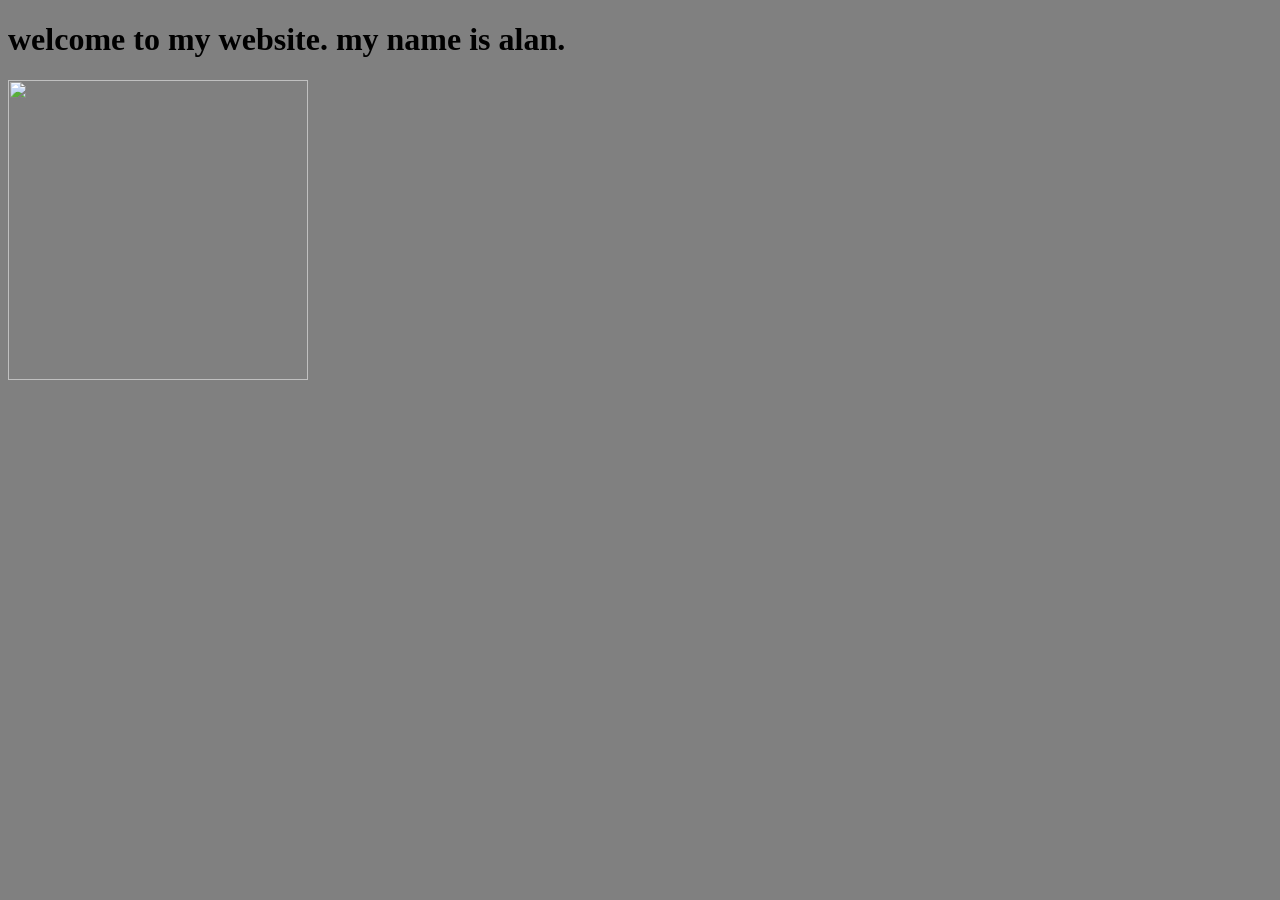
==== index.html @ ea74d9d0 "Add image to index.html" ====
<!DOCTYPE html>
<html lang="en">
    <head>
        <meta charset="UTF-8">
        <meta name="viewport" content="width=device-width, initial-scale=1.0">
        <title>AP CSP Website</title>
        <!-- Link to your external custom CSS -->
        <link rel="stylesheet" href="style.css">
    </head>
    
    <body>
        <h1>welcome to my website. my name is alan.</h1>
        
         <img src="https://codehs.com/uploads/a45767bcdc9608f9ef1f0fd5915e4a90" height="300px" width="300px">
        
        
        
        <script src="script.js"></script>
    </body>
</html>
---- style.css ----
body {
    background-color:gray;
}
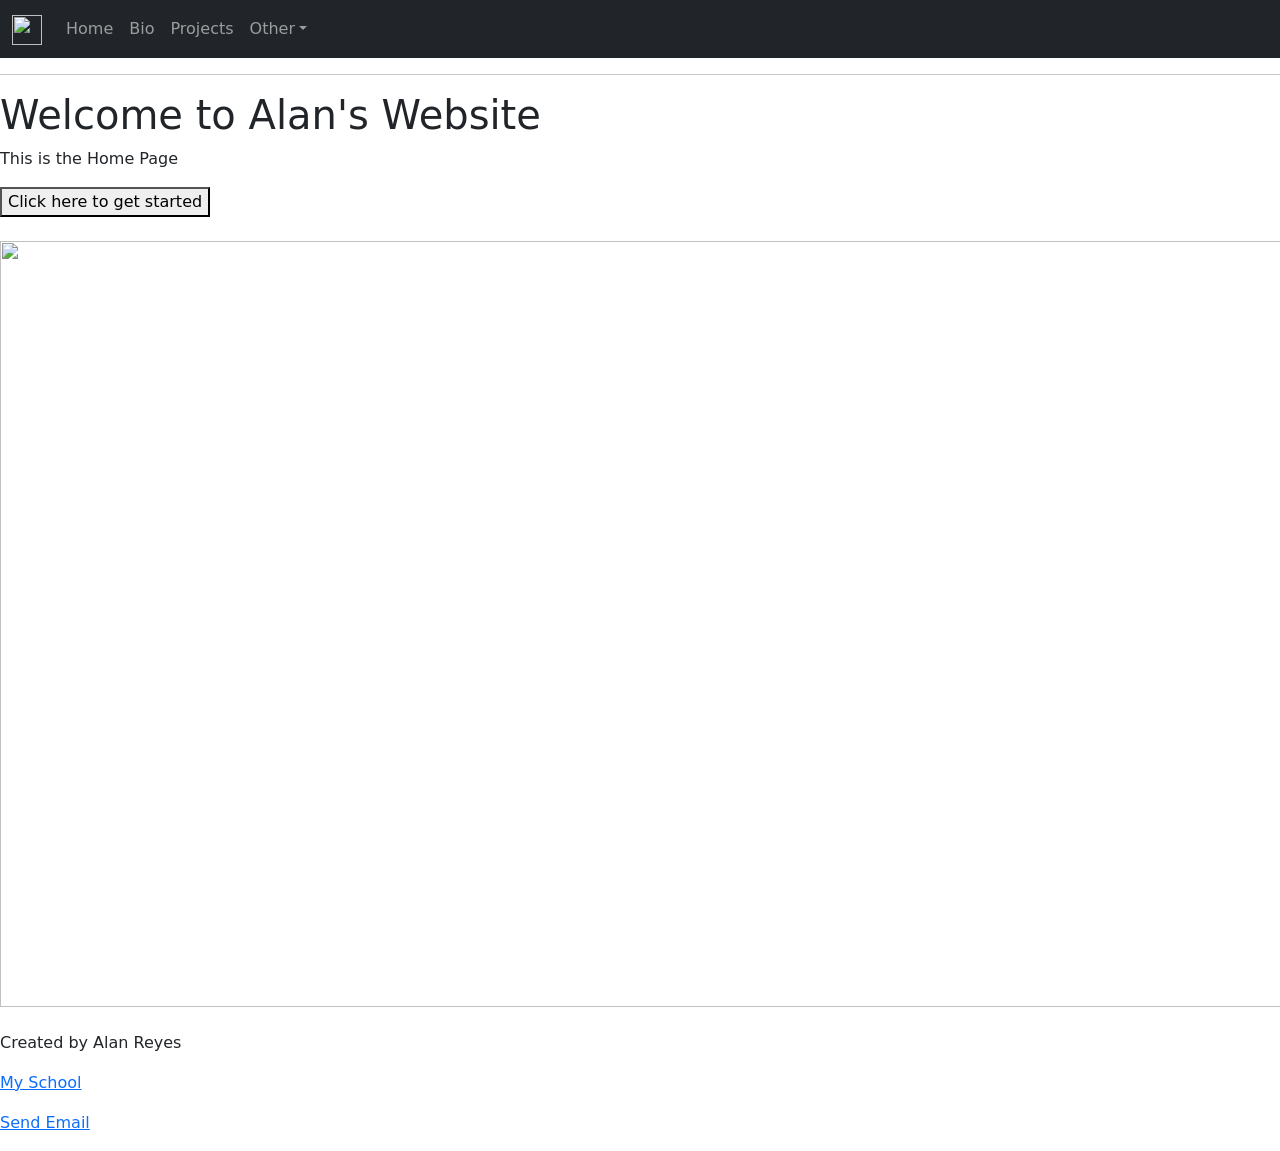
==== commit bb567b2f: "Enhance index.html with Bootstrap and footer Added Bootstrap CSS and JS, updated title and favicon, " ====
--- a/index.html
+++ b/index.html
@@ -3,19 +3,73 @@
     <head>
         <meta charset="UTF-8">
         <meta name="viewport" content="width=device-width, initial-scale=1.0">
-        <title>AP CSP Website</title>
-        <!-- Link to your external custom CSS -->
-        <link rel="stylesheet" href="style.css">
+        <meta http-equiv="X-UA-Compatible" content="ie=edge">
+        
+        <!-- Bootstrap CSS -->
+        <link href="https://cdn.jsdelivr.net/npm/bootstrap@5.0.2/dist/css/bootstrap.min.css" rel="stylesheet" integrity="sha384-EVSTQN3/azprG1Anm3QDgpJLIm9Nao0Yz1ztcQTwFspd3yD65VohhpuuCOmLASjC" crossorigin="anonymous">
+        <title>Home</title>
+        <link rel="icon" type="image/x-icon" href="https://codehs.com/uploads/9383f6599028b551161446c99acf1361">
+        <script src="https://cdn.jsdelivr.net/npm/bootstrap@5.3.3/dist/js/bootstrap.bundle.min.js"></script>
+        <link rel="stylesheet" href="mystyles.css">
     </head>
+  
+    <body>
+      
+    <nav class="navbar navbar-expand-sm bg-dark navbar-dark">
+        <div class="container-fluid">
+            <a class="navbar-brand" href="home.html"><img src="https://codehs.com/uploads/9383f6599028b551161446c99acf1361" width="30px" height="30px"></a>
+        
+            <button class="navbar-toggler" type="button" data-bs-toggle="collapse" data-bs-target="#collapsibleNavbar">
+                <span class="navbar-toggler-icon"></span>
+            </button>
+        
+            <div class="collapse navbar-collapse" id="collapsibleNavbar">
+                <ul class="navbar-nav">
+                    <li class="nav-item">
+                        <a class="nav-link highlight" href="index.html">Home</a>
+                    </li>
+                    
+                    <li class="nav-item">
+                        <a class="nav-link" href="bio.html">Bio</a>
+                    </li>
+                    
+                    <li class="nav-item">
+                        <a class="nav-link" href="projects.html">Projects</a>
+                    </li>
+                    
+                    <li class="nav-item dropdown">
+                        <a class="nav-link dropdown-toggle" href="#" role="button" data-bs-toggle="dropdown">Other</a>
+                        
+                        <ul class="dropdown-menu">
+                            <li><a class="dropdown-item" href="index.html" target="_blank">Index</a></li>
+                            <li><a class="dropdown-item" href="practice.html" target="_blank">Practice</a></li>
+                            <li><a class="dropdown-item" href="projects2.html" target="_blank">Other</a></li>
+                        </ul>
+                    </li>
+                </ul>
+            </div>
+        </div>
+    </nav>
+      
+        <hr>
+        <div class="parallax">
+            <h1>Welcome to Alan's Website</h1>
+            <p>This is the Home Page</p>
+            <button class="button button1">Click here to get started</button>
+        </div>
+        
+        <br>
+        <div class="img-container">
+            <img src="https://static0.pocketlintimages.com/wordpress/wp-content/uploads/147828-laptops-feature-apple-macos-1015-catalina-features-news-and-release-date-image1-j3ml29rhpj.jpg" width="1800px" height="766px">
+        </div>
+        <br>
     
-    <body>
-        <h1>welcome to my website. my name is alan.</h1>
-        
-         <img src="https://codehs.com/uploads/a45767bcdc9608f9ef1f0fd5915e4a90" height="300px" width="300px">
-        
-        
-        
-        <script src="script.js"></script>
     </body>
-</html>
-
+  
+  <footer>
+      <p>Created by Alan Reyes</p>
+      <p><a href="https://granadahigh.livermoreschools.org/" target="_blank">My School</a></p>
+      <p><a href="mailto:alan.rey@lvjusd.org">Send Email</a></p>
+  </footer>
+    
+  </html>
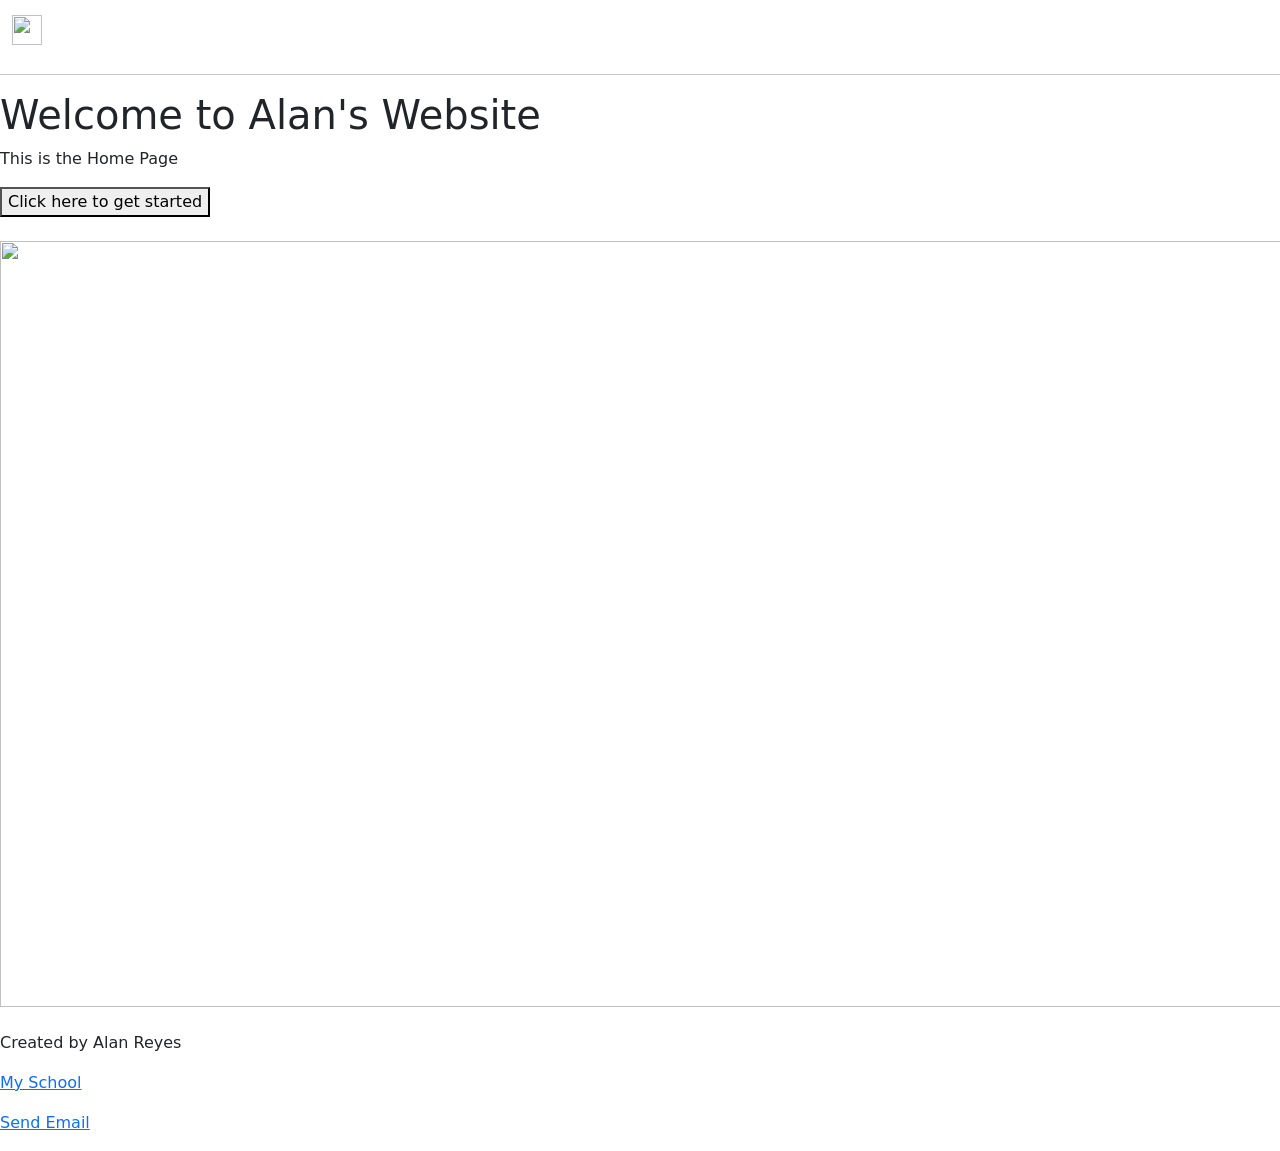
==== commit ccf8fc97: "Refactor navbar and footer in index.html" ====
--- a/index.html
+++ b/index.html
@@ -15,41 +15,41 @@
   
     <body>
       
-    <nav class="navbar navbar-expand-sm bg-dark navbar-dark">
-        <div class="container-fluid">
-            <a class="navbar-brand" href="home.html"><img src="https://codehs.com/uploads/9383f6599028b551161446c99acf1361" width="30px" height="30px"></a>
-        
-            <button class="navbar-toggler" type="button" data-bs-toggle="collapse" data-bs-target="#collapsibleNavbar">
-                <span class="navbar-toggler-icon"></span>
-            </button>
-        
-            <div class="collapse navbar-collapse" id="collapsibleNavbar">
-                <ul class="navbar-nav">
-                    <li class="nav-item">
-                        <a class="nav-link highlight" href="index.html">Home</a>
-                    </li>
-                    
-                    <li class="nav-item">
-                        <a class="nav-link" href="bio.html">Bio</a>
-                    </li>
-                    
-                    <li class="nav-item">
-                        <a class="nav-link" href="projects.html">Projects</a>
-                    </li>
-                    
-                    <li class="nav-item dropdown">
-                        <a class="nav-link dropdown-toggle" href="#" role="button" data-bs-toggle="dropdown">Other</a>
+        <nav class="mynav navbar navbar-expand-sm bg-gradient navbar-dark">
+            <div class="container-fluid">
+                <a class="navbar-brand" href="home.html"><img src="https://codehs.com/uploads/9383f6599028b551161446c99acf1361" width="30px" height="30px"></a>
+            
+                <button class="navbar-toggler" type="button" data-bs-toggle="collapse" data-bs-target="#collapsibleNavbar">
+                    <span class="navbar-toggler-icon"></span>
+                </button>
+            
+                <div class="collapse navbar-collapse" id="collapsibleNavbar">
+                    <ul class="navbar-nav">
+                        <li class="nav-item">
+                            <a class="nav-link highlight" href="index.html">Home</a>
+                        </li>
                         
-                        <ul class="dropdown-menu">
-                            <li><a class="dropdown-item" href="index.html" target="_blank">Index</a></li>
-                            <li><a class="dropdown-item" href="practice.html" target="_blank">Practice</a></li>
-                            <li><a class="dropdown-item" href="projects2.html" target="_blank">Other</a></li>
-                        </ul>
-                    </li>
-                </ul>
+                        <li class="nav-item">
+                            <a class="nav-link" href="bio.html">Bio</a>
+                        </li>
+                        
+                        <li class="nav-item">
+                            <a class="nav-link" href="projects.html">Projects</a>
+                        </li>
+                        
+                        <li class="nav-item dropdown">
+                            <a class="nav-link dropdown-toggle" href="#" role="button" data-bs-toggle="dropdown">Other</a>
+                            
+                            <ul class="dropdown-menu">
+                                <li><a class="dropdown-item" href="home.html" target="_blank">Index</a></li>
+                                <li><a class="dropdown-item" href="practice.html" target="_blank">Practice</a></li>
+                                <li><a class="dropdown-item" href="projects2.html" target="_blank">Other</a></li>
+                            </ul>
+                        </li>
+                    </ul>
+                </div>
             </div>
-        </div>
-    </nav>
+        </nav>
       
         <hr>
         <div class="parallax">
@@ -66,10 +66,10 @@
     
     </body>
   
-  <footer>
-      <p>Created by Alan Reyes</p>
-      <p><a href="https://granadahigh.livermoreschools.org/" target="_blank">My School</a></p>
-      <p><a href="mailto:alan.rey@lvjusd.org">Send Email</a></p>
-  </footer>
+    <footer>
+        <p>Created by Alan Reyes</p>
+        <p><a href="https://granadahigh.livermoreschools.org/" target="_blank">My School</a></p>
+        <p><a href="mailto:alan.rey@lvjusd.org">Send Email</a></p>
+    </footer>
     
   </html>
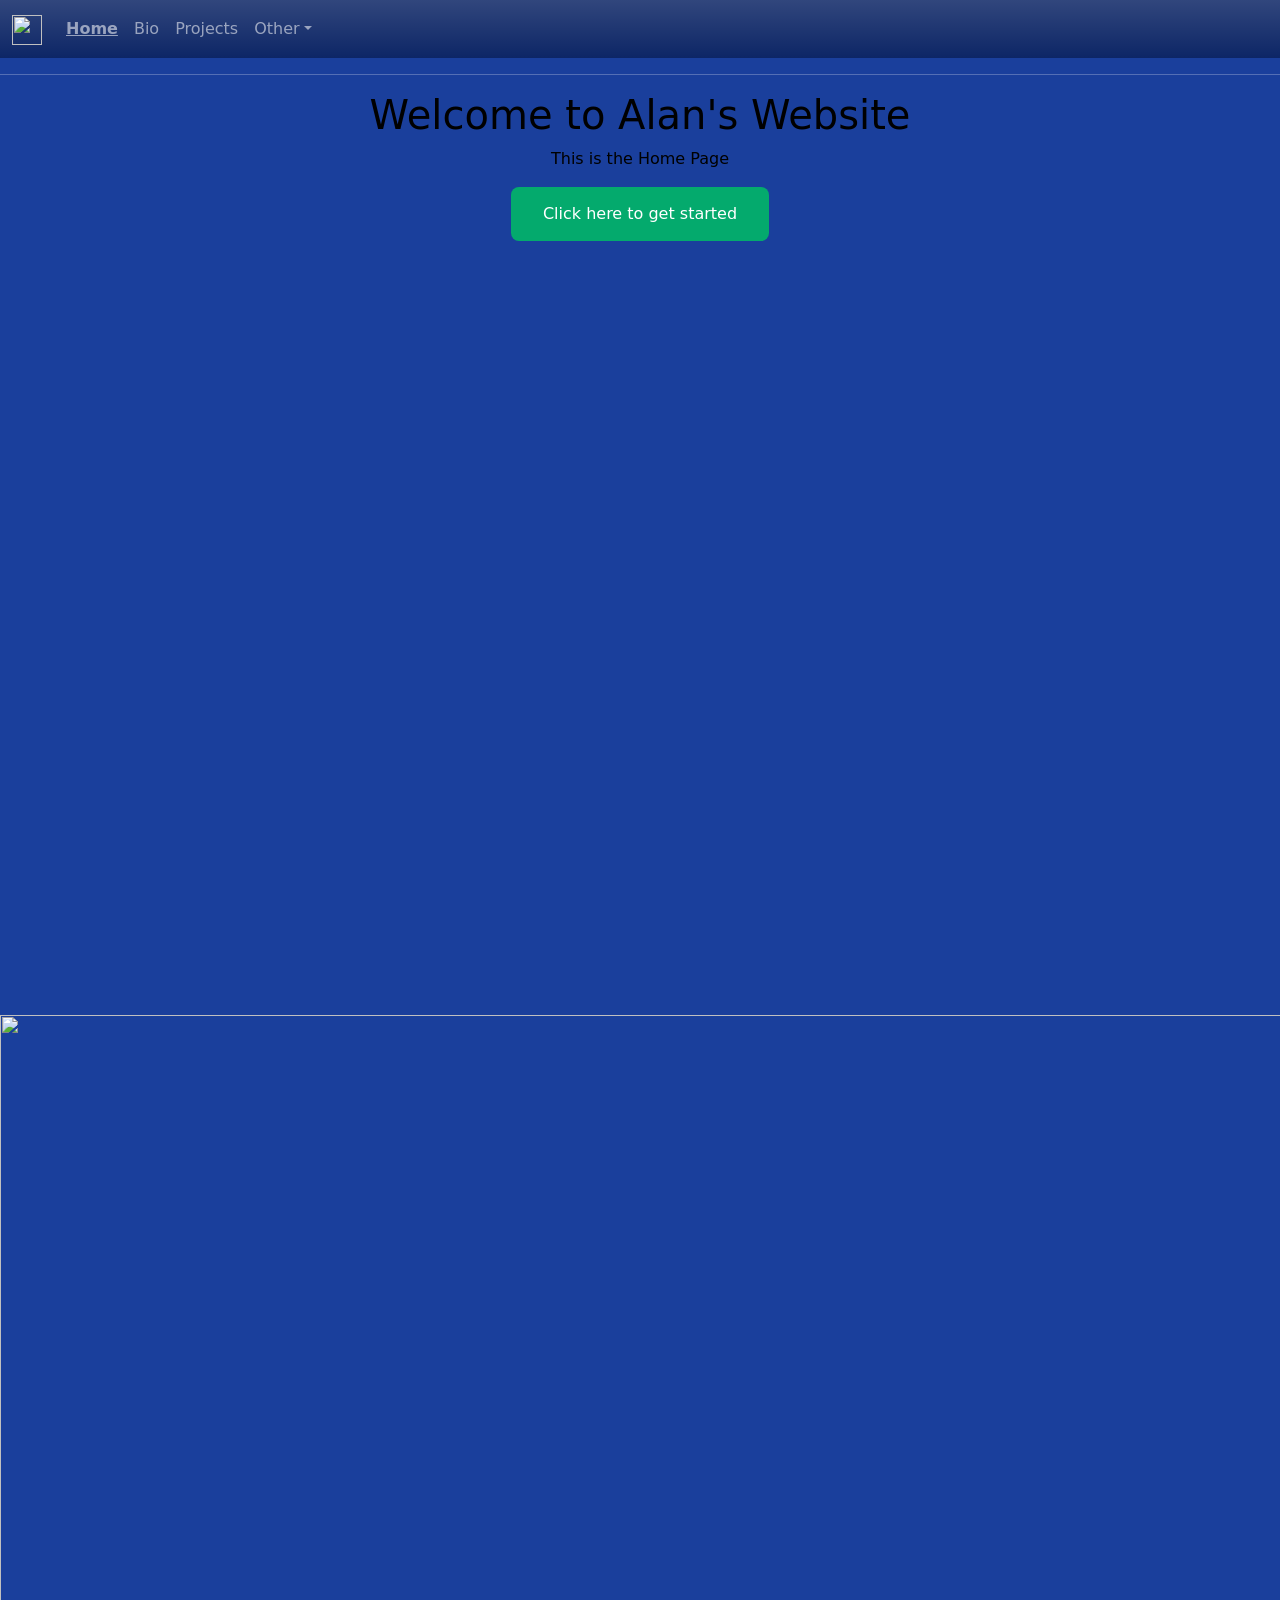
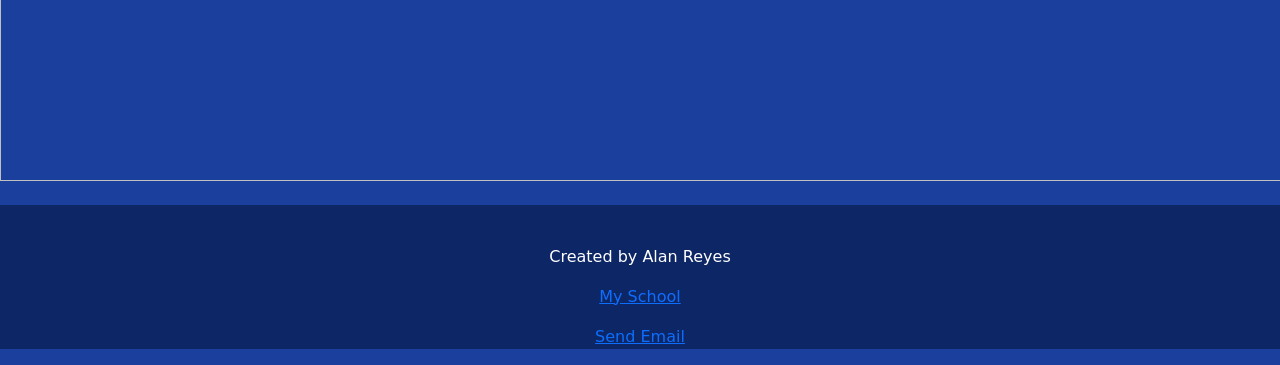
==== commit f7c0c83d: "Change navbar brand link from home.html to index.html" ====
--- a/index.html
+++ b/index.html
@@ -17,7 +17,7 @@
       
         <nav class="mynav navbar navbar-expand-sm bg-gradient navbar-dark">
             <div class="container-fluid">
-                <a class="navbar-brand" href="home.html"><img src="https://codehs.com/uploads/9383f6599028b551161446c99acf1361" width="30px" height="30px"></a>
+                <a class="navbar-brand" href="index.html"><img src="https://codehs.com/uploads/9383f6599028b551161446c99acf1361" width="30px" height="30px"></a>
             
                 <button class="navbar-toggler" type="button" data-bs-toggle="collapse" data-bs-target="#collapsibleNavbar">
                     <span class="navbar-toggler-icon"></span>
--- a/mystyles.css
+++ b/mystyles.css
@@ -0,0 +1,159 @@
+body {
+    background-color: #1a3f9c;
+    color: white;
+}
+
+.mynav {
+    background-color:#0d2666;
+}
+
+
+.gridSystem {
+    background-color: #0d2666;
+    color: white;
+    margin: 10px;
+}
+
+.gridSystem2 {
+    background-color: #0d2666;
+    color: white;
+    margin: 10px;
+}
+
+.middletext {
+    background-color: #68696b;
+    color: white;
+    clear: both;
+    margin: 10px;
+}
+
+.middletext2 {
+    background-color: #68696b;
+    color: white;
+    clear: both;
+    margin: 10px;
+}
+
+.parallax {
+  /* The image used */
+  background-image: url("https://t3.ftcdn.net/jpg/03/48/91/92/360_F_348919233_S2C1VQ5xbJQCzIDkSJ20lBHQiLX9DYvW.jpg");
+
+  /* Set a specific height */
+  min-height: 900px;
+
+  /* Create the parallax scrolling effect */
+  background-attachment: fixed;
+  background-position: center;
+  background-repeat: no-repeat;
+  background-size: cover;
+  color: black;
+  text-align: center;
+}
+
+.parallax2 {
+    background-image: url("https://cdn.dribbble.com/userupload/10093675/file/original-1b21b37a22e06d64fb50e8658fa1d46e.jpg?resize=1600x1200");
+    min-height: 825px;
+    background-attachment: fixed;
+    background-position: center;
+    background-repeat:no-repeat;
+    background-size: cover;
+    color: black;
+    text-align: center;
+}
+
+.img-container {
+  display: block;
+  margin-left: auto;
+  margin-right: auto;
+  /* Optional: define a width smaller than its container */
+  width: auto; 
+}
+
+nav a:hover{
+    text-decoration: underline;
+}
+
+.button {
+  background-color: #04AA6D;
+  border: none;
+  color: white;
+  padding: 15px 32px;
+  text-align: center;
+  text-decoration: none;
+  display: inline-block;
+  font-size: 16px;
+  margin: auto;
+  cursor: pointer;
+  transition-duration: 0.4s;
+  display: block;
+}
+
+.button1:hover {box-shadow:0 8px 16px 0 rgba(0,0,0,0.6)}
+
+.button1 {border-radius: 8px;}
+
+
+/* ------------ bio page ------------*/
+
+.mainsection {
+    text-align: center;
+}
+
+.mainsection2 {
+    text-align: center;
+    clear: both;
+}
+
+.scrollLinks a{
+    text-decoration: none;
+    color: black;
+    padding: 20px;
+}
+
+.hob1:hover {
+    text-decoration:underline;
+    font-weight:bold;
+}
+
+.hob2:hover {
+    text-decoration:underline;
+    font-weight:bold;
+}
+
+.hob3:hover {
+    text-decoration:underline;
+    font-weight:bold;
+}
+
+.bio1 {
+    background-color:#0d2666;
+    width: 80%;
+    float: left;
+    margin: 10px;
+    min-height: 400px;
+}
+
+.bio2 {
+    background-color:#0d2666;
+    width: 80%;
+    float: right;
+    margin: 10px;
+    min-height: 400px;
+}
+
+footer {
+    background-color: #0d2666;
+    color: white;
+    margin: auto;
+    text-align: center;
+    min-height: 140px;
+    padding-top: 40px;
+    width: 100%;
+    bottom: 0;
+    clear: both;
+}
+
+.highlight {
+    text-decoration: underline;
+    font-weight: bold;
+}
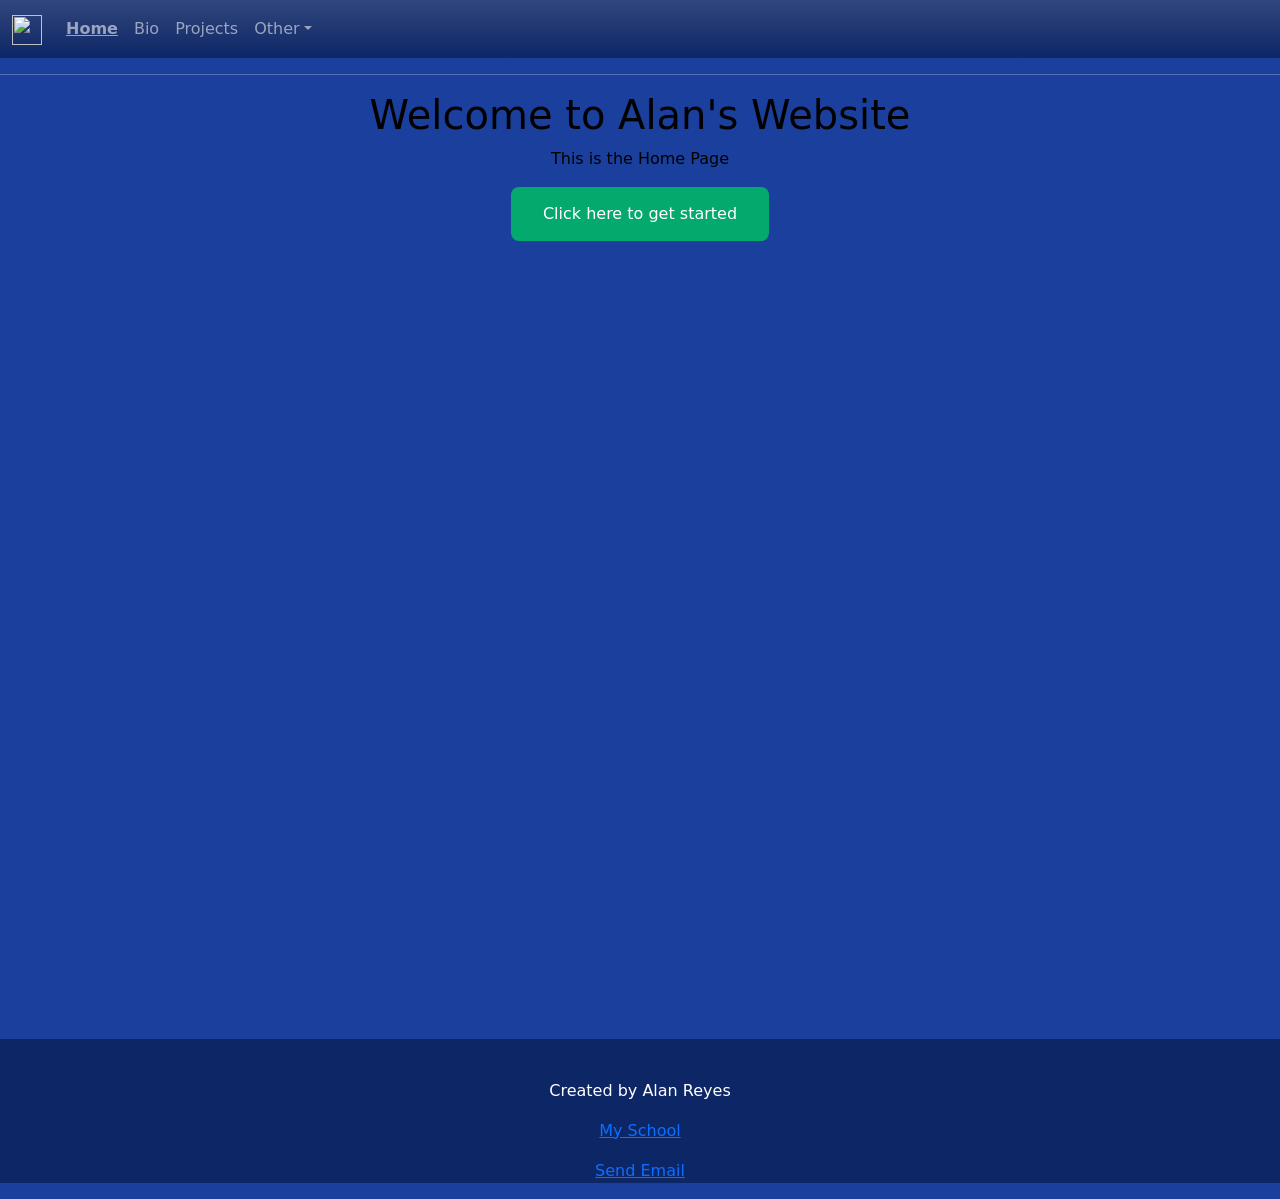
==== commit e3671912: "Remove image container from index.html Removed image container from the HTML file." ====
--- a/index.html
+++ b/index.html
@@ -55,13 +55,10 @@
         <div class="parallax">
             <h1>Welcome to Alan's Website</h1>
             <p>This is the Home Page</p>
-            <button class="button button1">Click here to get started</button>
+            <button class="button button1" type="button" onclick="alert('Hello world!')">Click here to get started</button>
         </div>
         
         <br>
-        <div class="img-container">
-            <img src="https://static0.pocketlintimages.com/wordpress/wp-content/uploads/147828-laptops-feature-apple-macos-1015-catalina-features-news-and-release-date-image1-j3ml29rhpj.jpg" width="1800px" height="766px">
-        </div>
         <br>
     
     </body>
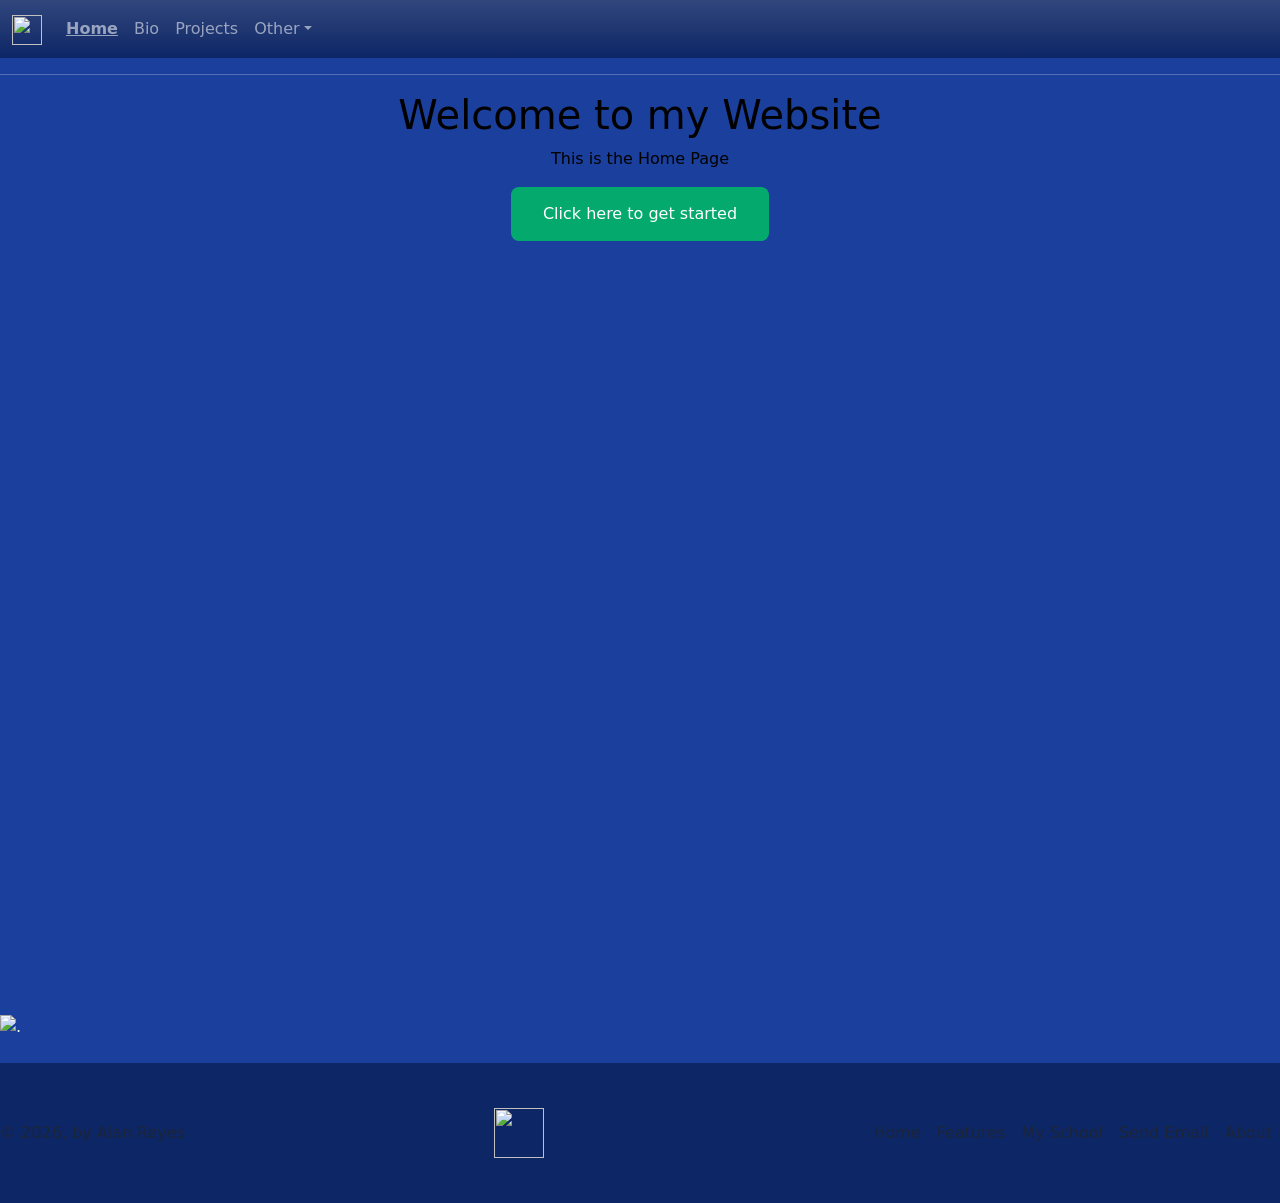
==== commit 12fe63f2: "Revise index.html for content and layout updates Updated the website's content and structure, includ" ====
--- a/index.html
+++ b/index.html
@@ -10,14 +10,17 @@
         <title>Home</title>
         <link rel="icon" type="image/x-icon" href="https://codehs.com/uploads/9383f6599028b551161446c99acf1361">
         <script src="https://cdn.jsdelivr.net/npm/bootstrap@5.3.3/dist/js/bootstrap.bundle.min.js"></script>
+        <script src="script.js" defer></script>
         <link rel="stylesheet" href="mystyles.css">
     </head>
   
     <body>
       
+      <!----------------------------------responsive navbar---------------------------------->
+      
         <nav class="mynav navbar navbar-expand-sm bg-gradient navbar-dark">
             <div class="container-fluid">
-                <a class="navbar-brand" href="index.html"><img src="https://codehs.com/uploads/9383f6599028b551161446c99acf1361" width="30px" height="30px"></a>
+                <a class="navbar-brand" href="index.html"><img class="rotate" src="https://codehs.com/uploads/9383f6599028b551161446c99acf1361" width="30px" height="30px"></a>
             
                 <button class="navbar-toggler" type="button" data-bs-toggle="collapse" data-bs-target="#collapsibleNavbar">
                     <span class="navbar-toggler-icon"></span>
@@ -53,20 +56,33 @@
       
         <hr>
         <div class="parallax">
-            <h1>Welcome to Alan's Website</h1>
+            <h1>Welcome to my Website</h1>
             <p>This is the Home Page</p>
             <button class="button button1" type="button" onclick="alert('Hello world!')">Click here to get started</button>
+            
         </div>
         
         <br>
+        
+        <div class="img-container">
+            <img src="https://static0.pocketlintimages.com/wordpress/wp-content/uploads/147828-laptops-feature-apple-macos-1015-catalina-features-news-and-release-date-image1-j3ml29rhpj.jpg" alt="." width="800px" height="450px">
+        </div>
+        
         <br>
-    
+        <nav class="bs-foot">
+            <footer class="d-flex flex-wrap justify-content-between align-items-center py-3"> 
+                <p class="mb-0 text-body-secondary">&copy; 2026, by Alan Reyes</p> 
+                <a class="favi-f" href="index.html"><img class="rotate" src="https://codehs.com/uploads/9383f6599028b551161446c99acf1361" width="50px" height="50px"></a>
+                <ul class="nav col-md-4 justify-content-end"> 
+                    <li class="nav-item"><a href="#" class="nav-link px-2 text-body-secondary">Home</a></li> 
+                    <li class="nav-item"><a href="#" class="nav-link px-2 text-body-secondary">Features</a></li> 
+                    <li class="nav-item"><a href="https://granadahigh.livermoreschools.org" target="_blank" class="nav-link px-2 text-body-secondary">My School</a></li>
+                    <li class="nav-item"><a href="mailto:alan.rey@lvjusd.org" class="nav-link px-2 text-body-secondary">Send Email</a></li>
+                    <li class="nav-item"><a href="bio.html" class="nav-link px-2 text-body-secondary">About</a></li>
+                </ul> 
+            </footer> 
+        </nav>
+
     </body>
-  
-    <footer>
-        <p>Created by Alan Reyes</p>
-        <p><a href="https://granadahigh.livermoreschools.org/" target="_blank">My School</a></p>
-        <p><a href="mailto:alan.rey@lvjusd.org">Send Email</a></p>
-    </footer>
     
   </html>
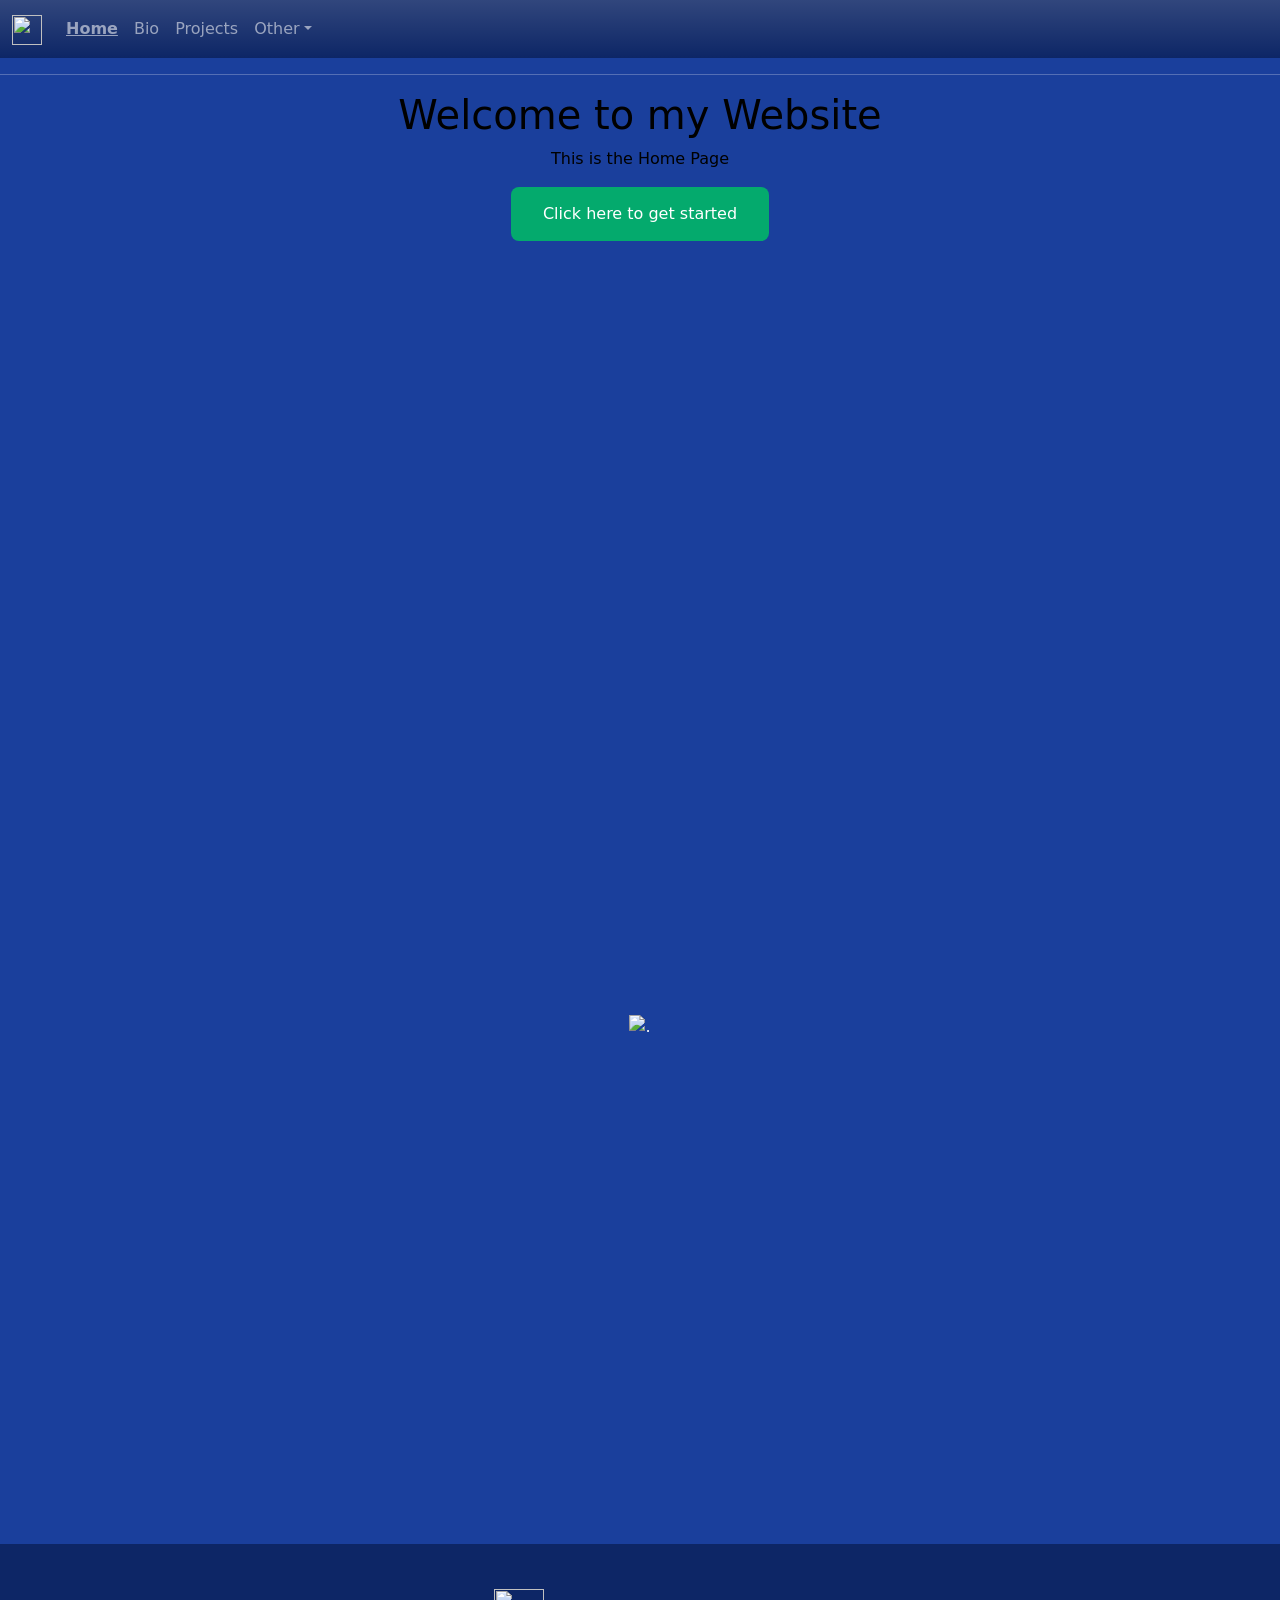
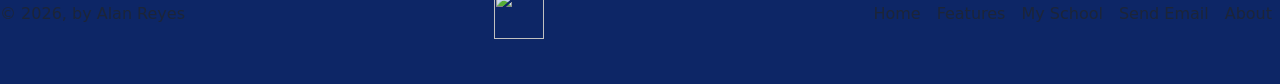
==== commit 144f010a: "Embed Google Maps iframe in index.html Added an iframe to embed Google Maps showing Livermore, CA." ====
--- a/index.html
+++ b/index.html
@@ -69,6 +69,13 @@
         </div>
         
         <br>
+        
+        <div class ="iframe-container">
+            <iframe src="https://www.google.com/maps/embed?pb=!1m18!1m12!1m3!1d50522.77266540323!2d-121.77248999999998!3d37.68038395!2m3!1f0!2f0!3f0!3m2!1i1024!2i768!4f13.1!3m3!1m2!1s0x808fe586385a2071%3A0x98d32231cb6bd871!2sLivermore%2C%20CA!5e0!3m2!1sen!2sus!4v1790094714819!5m2!1sen!2sus" width="600" height="450" style="border:0;" allowfullscreen="" loading="lazy" referrerpolicy="strict-origin-when-cross-origin"></iframe>
+        </div>
+        
+        
+        <br>
         <nav class="bs-foot">
             <footer class="d-flex flex-wrap justify-content-between align-items-center py-3"> 
                 <p class="mb-0 text-body-secondary">&copy; 2026, by Alan Reyes</p> 
--- a/mystyles.css
+++ b/mystyles.css
@@ -1,38 +1,59 @@
+/*--------------------------------all pages--------------------------------------*/
+
+@media only screen and (max-width:980px) {
+    
+}
+
 body {
     background-color: #1a3f9c;
     color: white;
 }
 
+footer {
+    background-color: #0d2666;
+    color: white;
+    margin: auto;
+    text-align: center;
+    min-height: 140px;
+    padding-top: 40px;
+    padding-bottom:10px;
+    width: 100%;
+    bottom: 0;
+    clear: both;
+} 
+
+nav a:hover{
+    text-decoration: underline;
+    font-size:20px;
+}
+
+.highlight {
+    text-decoration: underline;
+    font-weight: bold;
+}
+
 .mynav {
     background-color:#0d2666;
+    color:white;
+}
+
+.rotate:hover {
+    /* Apply the animation shorthand */
+    animation: spin 1s linear;
+}
+
+/* Define the animation sequence */
+@keyframes spin {
+    from {
+    transform: rotate(0deg);
+    }
+    to {
+        transform: rotate(360deg);
+    }
 }
 
 
-.gridSystem {
-    background-color: #0d2666;
-    color: white;
-    margin: 10px;
-}
-
-.gridSystem2 {
-    background-color: #0d2666;
-    color: white;
-    margin: 10px;
-}
-
-.middletext {
-    background-color: #68696b;
-    color: white;
-    clear: both;
-    margin: 10px;
-}
-
-.middletext2 {
-    background-color: #68696b;
-    color: white;
-    clear: both;
-    margin: 10px;
-}
+/*--------------------home page---------------------*/
 
 .parallax {
   /* The image used */
@@ -50,27 +71,12 @@
   text-align: center;
 }
 
-.parallax2 {
-    background-image: url("https://cdn.dribbble.com/userupload/10093675/file/original-1b21b37a22e06d64fb50e8658fa1d46e.jpg?resize=1600x1200");
-    min-height: 825px;
-    background-attachment: fixed;
-    background-position: center;
-    background-repeat:no-repeat;
-    background-size: cover;
-    color: black;
-    text-align: center;
+.img-container {
+    text-align:center;
 }
 
-.img-container {
-  display: block;
-  margin-left: auto;
-  margin-right: auto;
-  /* Optional: define a width smaller than its container */
-  width: auto; 
-}
-
-nav a:hover{
-    text-decoration: underline;
+.img-container:hover {
+    
 }
 
 .button {
@@ -92,8 +98,28 @@
 
 .button1 {border-radius: 8px;}
 
+.button1:hover {
+    background-color:#038052;
+    padding:20px 37px;
+}
+
+
 
 /* ------------ bio page ------------*/
+
+.middletext {
+    background-color: #0d2666;
+    color: white;
+    clear: both;
+    margin: 10px;
+}
+
+.middletext2 {
+    background-color: #0d2666;
+    color: white;
+    clear: both;
+    margin: 10px;
+}
 
 .mainsection {
     text-align: center;
@@ -102,6 +128,17 @@
 .mainsection2 {
     text-align: center;
     clear: both;
+}
+
+.parallax2 {
+    background-image: url("https://cdn.dribbble.com/userupload/10093675/file/original-1b21b37a22e06d64fb50e8658fa1d46e.jpg?resize=1600x1200");
+    min-height: 825px;
+    background-attachment: fixed;
+    background-position: center;
+    background-repeat:no-repeat;
+    background-size: cover;
+    color: black;
+    text-align: center;
 }
 
 .scrollLinks a{
@@ -141,19 +178,18 @@
     min-height: 400px;
 }
 
-footer {
+/*---------------------projects page-----------------*/
+
+.gridSystem {
     background-color: #0d2666;
     color: white;
-    margin: auto;
-    text-align: center;
-    min-height: 140px;
-    padding-top: 40px;
-    width: 100%;
-    bottom: 0;
-    clear: both;
+    margin: 10px;
 }
 
-.highlight {
-    text-decoration: underline;
-    font-weight: bold;
+.gridSystem2 {
+    background-color: #0d2666;
+    color: white;
+    margin: 10px;
 }
+
+ /*----------------------------------------------------*/
